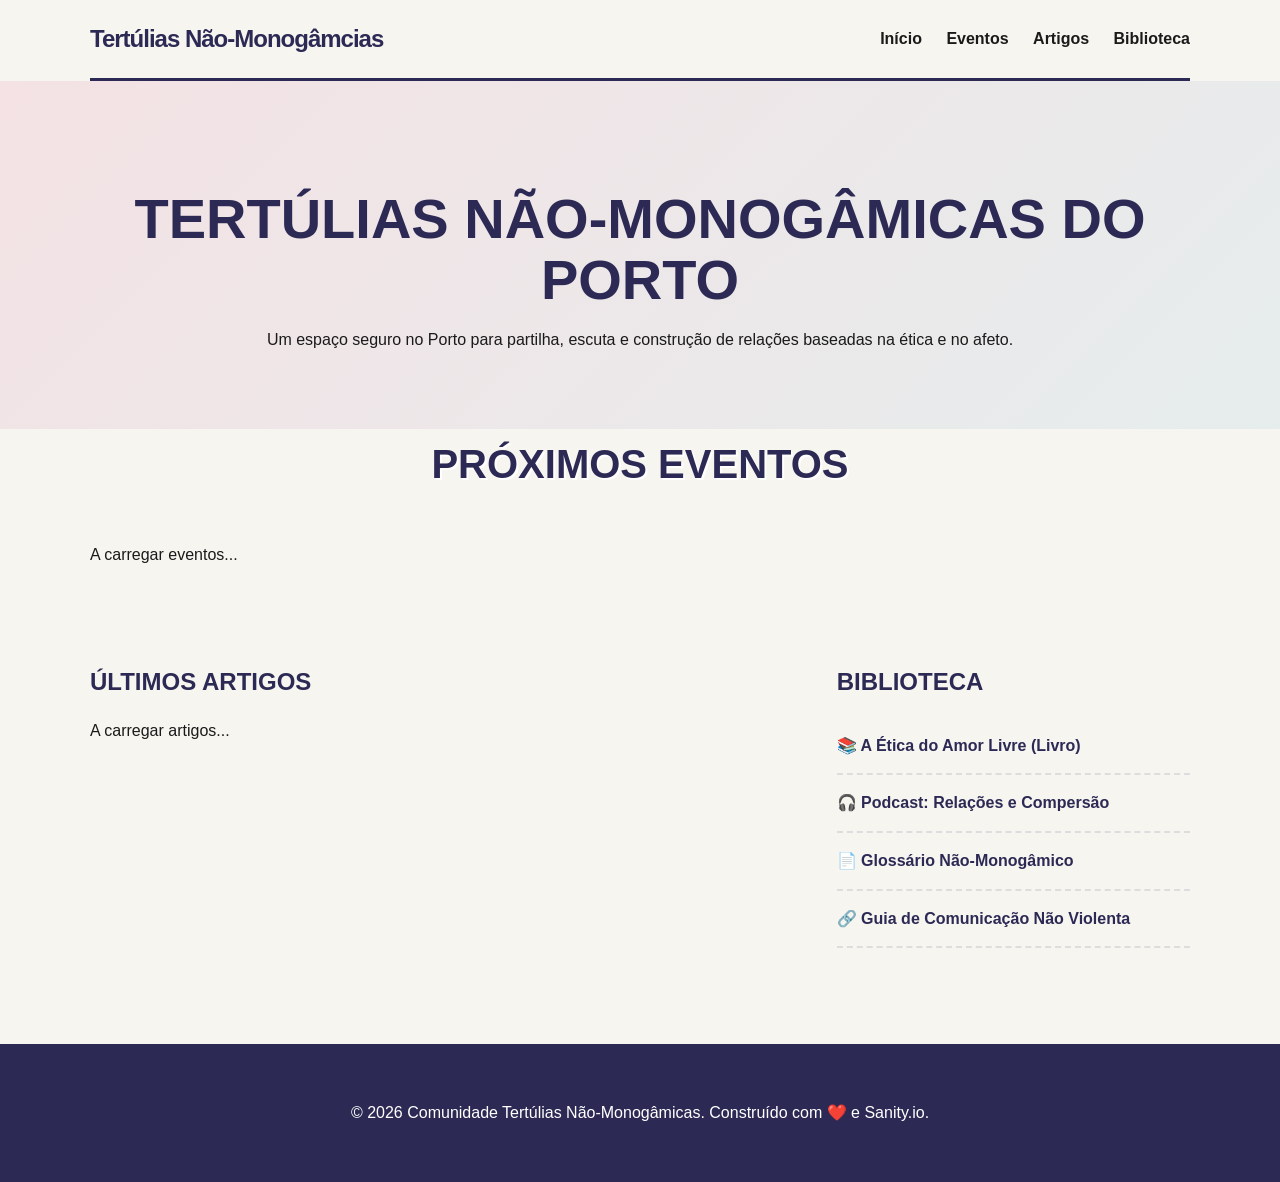
==== index.html @ b2d8ae30 "Multiple uploads to fix links." ====
<!DOCTYPE html>
<html lang="pt-PT">
<head>
    <meta charset="UTF-8">
    <meta name="viewport" content="width=device-width, initial-scale=1.0">
    <title>Tertúlias Não-Monogâmicas do Porto</title>
    <link rel="stylesheet" href="style.css">
</head>
<body>

    <div class="container">
        <header>
            <div class="logo">Tertúlias Não-Monogâmcias</div>
            <nav>
                <a href="index.html">Início</a>
                <a href="#eventos">Eventos</a>
                <a href="#artigos">Artigos</a>
                <a href="#">Biblioteca</a>
            </nav>
        </header>
    </div>

    <section class="hero">
        <div class="container">
            <h1>Tertúlias Não-Monogâmicas do Porto</h1>
            <p>Um espaço seguro no Porto para partilha, escuta e construção de relações baseadas na ética e no afeto.</p>
        </div>
    </section>

    <div class="container">
        <div class="events-section" id="eventos">
            <h2>Próximos Eventos</h2>
            <div class="events-grid" id="dynamic-events">
                <p>A carregar eventos...</p>
            </div>
        </div>

        <div class="content-grid">
            <div class="articles" id="artigos">
                <h2>Últimos Artigos</h2>
                <div id="dynamic-articles">
                    <p>A carregar artigos...</p>
                </div>
            </div>

            <div class="library">
                <h2>Biblioteca</h2>
                <ul class="library-list">
                    <li>📚 <a href="#">A Ética do Amor Livre (Livro)</a></li>
                    <li>🎧 <a href="#">Podcast: Relações e Compersão</a></li>
                    <li>📄 <a href="#">Glossário Não-Monogâmico</a></li>
                    <li>🔗 <a href="#">Guia de Comunicação Não Violenta</a></li>
                </ul>
            </div>
        </div>
    </div>

    <footer>
        <div class="container">
            <p>© 2026 Comunidade Tertúlias Não-Monogâmicas. Construído com ❤️ e Sanity.io.</p>
        </div>
    </footer>

    <script>
        const PROJECT_ID = "zhr2ddpl"; 
        const DATASET = "production";
        
        // Query para buscar os dados incluindo o campo slug
        const QUERY = encodeURIComponent(`{
            "articles": *[_type == "article"] | order(publishedAt desc)[0...3]{title, author, publishedAt, slug},
            "events": *[_type == "event"] | order(date asc)[0...3]{title, date, locationName, slug}
        }`);

        const URL = `https://${PROJECT_ID}.api.sanity.io/v2021-10-21/data/query/${DATASET}?query=${QUERY}`;

        const formatDate = (dateString) => {
            return new Date(dateString).toLocaleDateString('pt-PT', { day: 'numeric', month: 'long' });
        };

        fetch(URL)
            .then(res => res.json())
            .then(({ result }) => {
                // 1. RENDERIZAR EVENTOS
                const eventGrid = document.getElementById('dynamic-events');
                eventGrid.innerHTML = '';
                
                if (result.events && result.events.length > 0) {
                    result.events.forEach(ev => {
                        const eventCard = document.createElement('div');
                        eventCard.className = 'event-card';
                        // O link agora usa o slug dinâmico
                        const detailLink = ev.slug ? `evento.html?id=${ev.slug.current}` : '#';
                        
                        eventCard.innerHTML = `
                            <div>
                                <span class="event-meta">★ ${formatDate(ev.date)}</span>
                                <h3>${ev.title}</h3>
                                <p class="event-location">📍 ${ev.locationName || 'Porto'}</p>
                            </div>
                            <a href="${detailLink}" class="btn">Saber Mais</a>
                        `;
                        eventGrid.appendChild(eventCard);
                    });
                } else {
                    eventGrid.innerHTML = "<p>Sem eventos agendados.</p>";
                }

                // 2. RENDERIZAR ARTIGOS
                const articleContainer = document.getElementById('dynamic-articles');
                articleContainer.innerHTML = '';

                if (result.articles && result.articles.length > 0) {
                    result.articles.forEach(art => {
                        const card = document.createElement('div');
                        card.className = 'card';
                        const detailLink = art.slug ? `artigo.html?id=${art.slug.current}` : '#';

                        card.innerHTML = `
                            <h3>${art.title}</h3>
                            <p>Publicado por ${art.author || 'Equipa Amory'}</p>
                            <a href="${detailLink}" style="color: var(--accent-pink); font-weight: bold;">Ler artigo →</a>
                        `;
                        articleContainer.appendChild(card);
                    });
                } else {
                    articleContainer.innerHTML = "<p>Ainda não há artigos publicados.</p>";
                }
            })
            .catch(err => console.error("Erro:", err));
    </script>
</body>
</html>
---- style.css ----
/* Paleta de Cores & Estilos Base */
:root {
    --bg-color: #f7f5f0; 
    --primary-blue: #2c2a54; 
    --accent-pink: #d83a7c; 
    --accent-yellow: #eab13b; 
    --accent-light-blue: #4fa4d1; 
    --text-dark: #1a1a1a;
}

body {
    font-family: 'Helvetica Neue', Arial, sans-serif;
    background-color: var(--bg-color);
    color: var(--text-dark);
    margin: 0;
    padding: 0;
    line-height: 1.6;
}

h1, h2, h3 {
    font-family: 'Arial Black', Impact, sans-serif;
    text-transform: uppercase;
    color: var(--primary-blue);
    margin-bottom: 0.5rem;
}

.container {
    max-width: 1100px;
    margin: 0 auto;
    padding: 0 20px;
}

/* --- Estilos Comuns --- */
.btn-back {
    display: inline-block;
    text-decoration: none;
    font-weight: bold;
    color: var(--accent-pink);
    margin-bottom: 20px;
    transition: color 0.2s;
}

.btn-back:hover {
    color: var(--primary-blue);
}

/* --- Navegação e Footer (Index) --- */
header {
    display: flex;
    justify-content: space-between;
    align-items: center;
    padding: 20px 0;
    border-bottom: 3px solid var(--primary-blue);
}

.logo {
    font-size: 24px;
    font-weight: 900;
    color: var(--primary-blue);
    letter-spacing: -1px;
}

nav a {
    text-decoration: none;
    color: var(--text-dark);
    font-weight: bold;
    margin-left: 20px;
    transition: color 0.2s;
}

nav a:hover {
    color: var(--accent-pink);
}

footer {
    background-color: var(--primary-blue);
    color: white;
    text-align: center;
    padding: 40px 20px;
    margin-top: 40px;
}

/* --- Secção Hero (Index) --- */
.hero {
    text-align: center;
    padding: 60px 20px;
    background: linear-gradient(135deg, rgba(216,58,124,0.1) 0%, rgba(79,164,209,0.1) 100%);
}

.hero h1 {
    font-size: 3.5rem;
    line-height: 1.1;
    margin-bottom: 10px;
    color: var(--primary-blue);
}

/* --- Grelha de Eventos (Index) --- */
.events-section {
    margin: -30px auto 60px auto;
    position: relative;
    z-index: 10;
}

.events-section h2 {
    text-align: center;
    margin-bottom: 30px;
    font-size: 2.5rem;
    text-shadow: 2px 2px 0px white;
}

.events-grid {
    display: grid;
    grid-template-columns: repeat(3, 1fr);
    gap: 25px;
}

.event-card {
    background-color: white;
    border: 3px solid var(--primary-blue);
    border-radius: 12px;
    padding: 25px 20px;
    box-shadow: 6px 6px 0px var(--accent-yellow);
    display: flex;
    flex-direction: column;
    justify-content: space-between;
    transition: transform 0.2s;
}

.event-card:hover { transform: translateY(-5px); }
.event-card:nth-child(2n) { box-shadow: 6px 6px 0px var(--accent-pink); }
.event-card:nth-child(3n) { box-shadow: 6px 6px 0px var(--accent-light-blue); }

.event-meta {
    font-weight: bold;
    color: var(--accent-pink);
    font-size: 0.95rem;
    margin-bottom: 10px;
    display: block;
}

.btn {
    background-color: var(--accent-pink);
    color: white;
    padding: 10px 20px;
    text-decoration: none;
    font-weight: bold;
    font-size: 1rem;
    border-radius: 50px;
    display: inline-block;
    text-align: center;
    transition: 0.2s;
}

.btn:hover { background-color: var(--primary-blue); }

/* --- Conteúdo: Artigos e Biblioteca (Index) --- */
.content-grid {
    display: grid;
    grid-template-columns: 2fr 1fr;
    gap: 40px;
    margin-bottom: 80px;
}

.card {
    background: white;
    padding: 20px;
    border-radius: 8px;
    border-left: 6px solid var(--accent-light-blue);
    margin-bottom: 20px;
    box-shadow: 0 4px 6px rgba(0,0,0,0.05);
}

.library-list { list-style: none; padding: 0; }
.library-list li { padding: 15px 0; border-bottom: 2px dashed #ddd; font-weight: bold; }
.library-list li a { text-decoration: none; color: var(--primary-blue); }

/* --- Página de Artigo --- */
.article-page-container { max-width: 800px; margin: 60px auto; padding: 0 20px; }
.article-content { background: white; padding: 50px; border: 3px solid var(--primary-blue); box-shadow: 10px 10px 0px var(--accent-light-blue); border-radius: 15px; }
.article-content h1 { font-size: 2.5rem; line-height: 1.1; }
.author-meta { font-style: italic; color: #666; margin-bottom: 30px; }
.body-text p { margin-bottom: 20px; font-size: 1.15rem; line-height: 1.8; }

/* --- Página de Evento --- */
.event-page-container { max-width: 800px; margin: 0 auto; padding: 40px 20px; }
.event-page-container h1 { font-size: 3rem; }
.event-box { background: white; border: 4px solid var(--primary-blue); padding: 40px; box-shadow: 10px 10px 0px var(--accent-yellow); border-radius: 12px; }
.meta-info { font-weight: bold; font-size: 1.2rem; color: var(--accent-pink); margin-bottom: 20px; border-bottom: 2px solid #eee; padding-bottom: 10px; }
.description { font-size: 1.1rem; margin-top: 30px; white-space: pre-wrap; }

/* --- Responsividade --- */
@media (max-width: 900px) { .events-grid { grid-template-columns: repeat(2, 1fr); } }
@media (max-width: 768px) { .content-grid, .events-grid { grid-template-columns: 1fr; } }
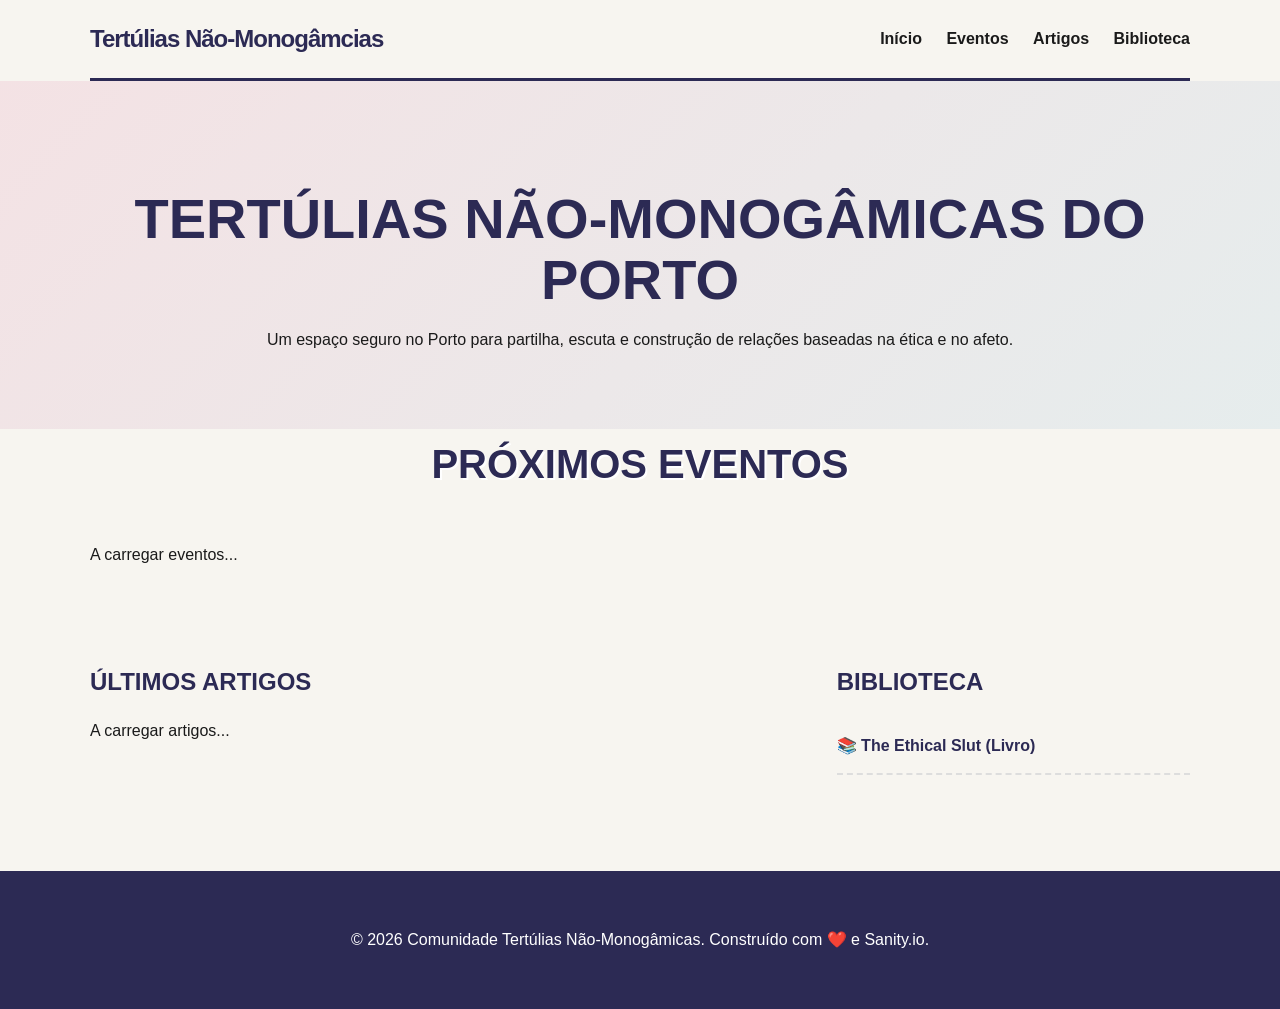
==== commit 78af78bb: "Updated the library" ====
--- a/index.html
+++ b/index.html
@@ -46,10 +46,7 @@
             <div class="library">
                 <h2>Biblioteca</h2>
                 <ul class="library-list">
-                    <li>📚 <a href="#">A Ética do Amor Livre (Livro)</a></li>
-                    <li>🎧 <a href="#">Podcast: Relações e Compersão</a></li>
-                    <li>📄 <a href="#">Glossário Não-Monogâmico</a></li>
-                    <li>🔗 <a href="#">Guia de Comunicação Não Violenta</a></li>
+                    <li>📚 <a href="https://pt.wikipedia.org/wiki/The_Ethical_Slut">The Ethical Slut (Livro)</a></li>
                 </ul>
             </div>
         </div>
@@ -66,9 +63,10 @@
         const DATASET = "production";
         
         // Query para buscar os dados incluindo o campo slug
+        // Query atualizada: filtra eventos com data superior ao momento atual
         const QUERY = encodeURIComponent(`{
             "articles": *[_type == "article"] | order(publishedAt desc)[0...3]{title, author, publishedAt, slug},
-            "events": *[_type == "event"] | order(date asc)[0...3]{title, date, locationName, slug}
+            "events": *[_type == "event" && date > now()] | order(date asc)[0...3]{title, date, locationName, slug}
         }`);
 
         const URL = `https://${PROJECT_ID}.api.sanity.io/v2021-10-21/data/query/${DATASET}?query=${QUERY}`;
@@ -102,7 +100,15 @@
                         eventGrid.appendChild(eventCard);
                     });
                 } else {
-                    eventGrid.innerHTML = "<p>Sem eventos agendados.</p>";
+                    // Mensagem clara e amigável caso não haja eventos
+                    eventGrid.innerHTML = `
+                        <div style="grid-column: 1 / -1; text-align: center; padding: 40px; background: white; border: 3px dashed var(--primary-blue); border-radius: 12px; box-shadow: 6px 6px 0px #eee;">
+                            <h3 style="margin-bottom: 10px; font-size: 1.8rem;">Ainda a planear os próximos encontros ☕</h3>
+                            <p style="font-size: 1.1rem; color: #555;">De momento não temos eventos futuros agendados. Fica atento(a) a este espaço para novidades em breve!</p>
+                        </div>
+                    `;
+                    // Esta alteração no CSS (grid-column: 1 / -1) faz com que a caixa ocupe as 3 colunas da grelha
+                    eventGrid.style.display = "block"; 
                 }
 
                 // 2. RENDERIZAR ARTIGOS
--- a/style.css
+++ b/style.css
@@ -180,6 +180,19 @@
 .article-content h1 { font-size: 2.5rem; line-height: 1.1; }
 .author-meta { font-style: italic; color: #666; margin-bottom: 30px; }
 .body-text p { margin-bottom: 20px; font-size: 1.15rem; line-height: 1.8; }
+.article-cover {
+    width: 100%; 
+    max-width: 100%; /* Garante que nunca ultrapassa a largura da caixa */
+    height: auto; /* Mantém a proporção correta */
+    max-height: 450px; 
+    object-fit: cover; 
+    display: block; /* Resolve o bug do espaço extra debaixo da imagem e força-a a ficar dentro da caixa */
+    border-radius: 8px; 
+    border: 3px solid var(--primary-blue); 
+    margin-top: 20px; /* Espaço entre o autor e a imagem */
+    margin-bottom: 30px; /* Espaço entre a imagem e o texto */
+    box-sizing: border-box; /* Inclui a borda no cálculo da largura total */
+}
 
 /* --- Página de Evento --- */
 .event-page-container { max-width: 800px; margin: 0 auto; padding: 40px 20px; }
@@ -190,4 +203,25 @@
 
 /* --- Responsividade --- */
 @media (max-width: 900px) { .events-grid { grid-template-columns: repeat(2, 1fr); } }
-@media (max-width: 768px) { .content-grid, .events-grid { grid-template-columns: 1fr; } }+@media (max-width: 768px) { 
+    /* Grelhas passam a 1 coluna */
+    .content-grid, .events-grid { grid-template-columns: 1fr; } 
+
+    /* Ajustes específicos para leitura no telemóvel */
+    .article-page-container, .event-page-container { 
+        margin-top: 20px; /* Reduz o espaço no topo */
+    }
+    
+    .article-content, .event-box { 
+        padding: 25px 20px; /* Metade do padding original para dar espaço ao texto */
+        box-shadow: 5px 5px 0px var(--accent-light-blue); /* Sombra mais contida */
+    }
+
+    .event-box {
+        box-shadow: 5px 5px 0px var(--accent-yellow); /* Mantém a cor certa para o evento */
+    }
+
+    .article-content h1, .event-page-container h1 { 
+        font-size: 2rem; /* Título ligeiramente mais pequeno para evitar quebras estranhas */
+    }
+}
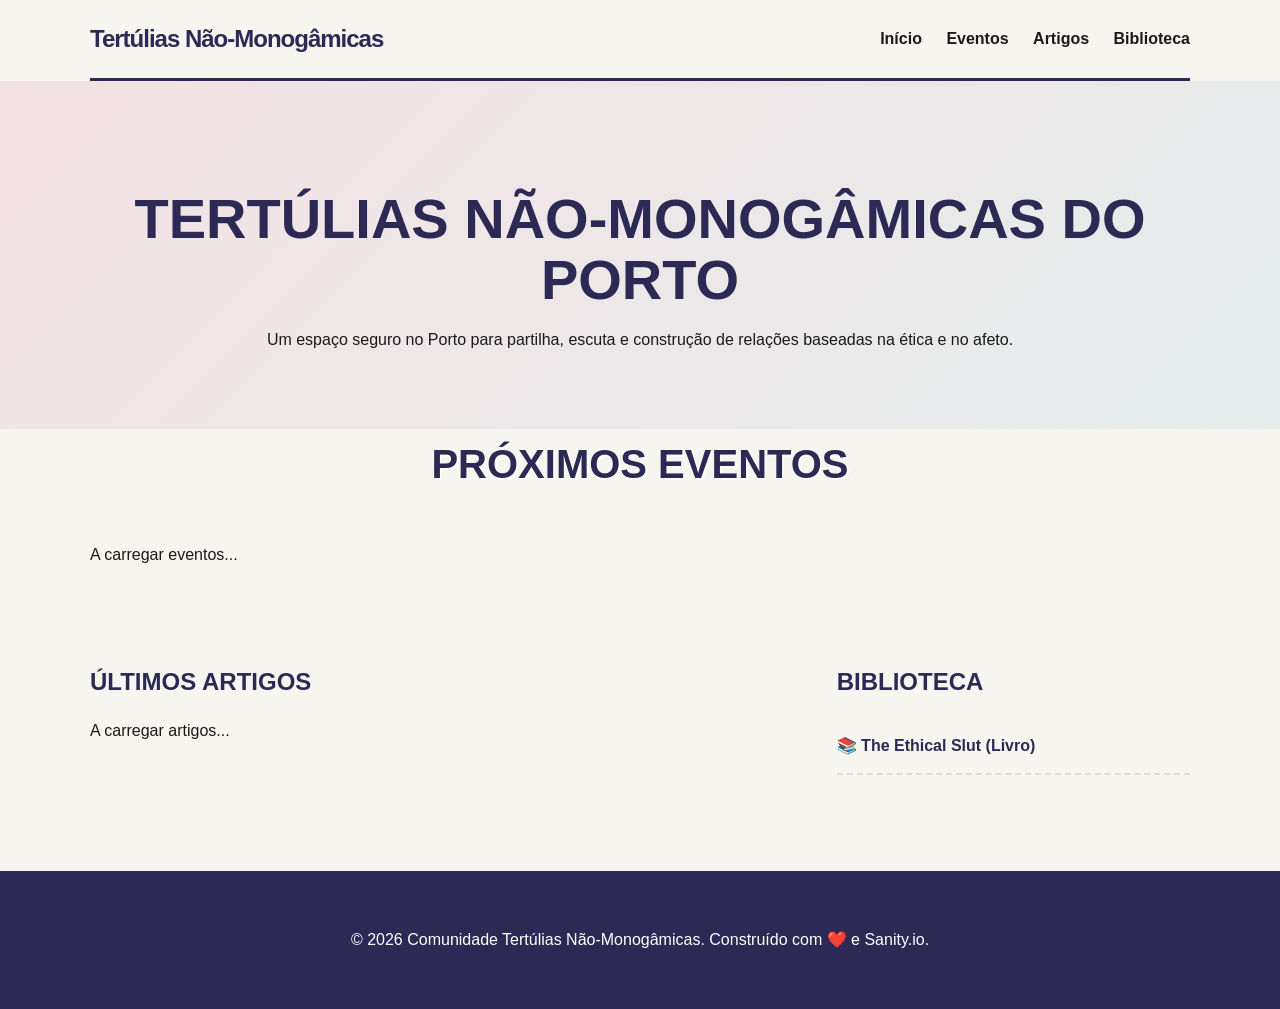
==== commit 9eec1915: "Corrected a typo." ====
--- a/index.html
+++ b/index.html
@@ -10,7 +10,7 @@
 
     <div class="container">
         <header>
-            <div class="logo">Tertúlias Não-Monogâmcias</div>
+            <div class="logo">Tertúlias Não-Monogâmicas</div>
             <nav>
                 <a href="index.html">Início</a>
                 <a href="#eventos">Eventos</a>
--- a/style.css
+++ b/style.css
@@ -200,6 +200,18 @@
 .event-box { background: white; border: 4px solid var(--primary-blue); padding: 40px; box-shadow: 10px 10px 0px var(--accent-yellow); border-radius: 12px; }
 .meta-info { font-weight: bold; font-size: 1.2rem; color: var(--accent-pink); margin-bottom: 20px; border-bottom: 2px solid #eee; padding-bottom: 10px; }
 .description { font-size: 1.1rem; margin-top: 30px; white-space: pre-wrap; }
+.event-cover {
+    width: 100%; 
+    max-width: 100%; /* Garante que nunca ultrapassa a largura da caixa */
+    height: auto; /* Mantém a proporção correta */
+    object-fit: cover; 
+    display: block; /* Resolve o bug do espaço extra debaixo da imagem e força-a a ficar dentro da caixa */
+    border-radius: 8px; 
+    border: 3px solid var(--primary-blue); 
+    margin-top: 20px; /* Espaço entre o autor e a imagem */
+    margin-bottom: 30px; /* Espaço entre a imagem e o texto */
+    box-sizing: border-box; /* Inclui a borda no cálculo da largura total */
+}
 
 /* --- Responsividade --- */
 @media (max-width: 900px) { .events-grid { grid-template-columns: repeat(2, 1fr); } }
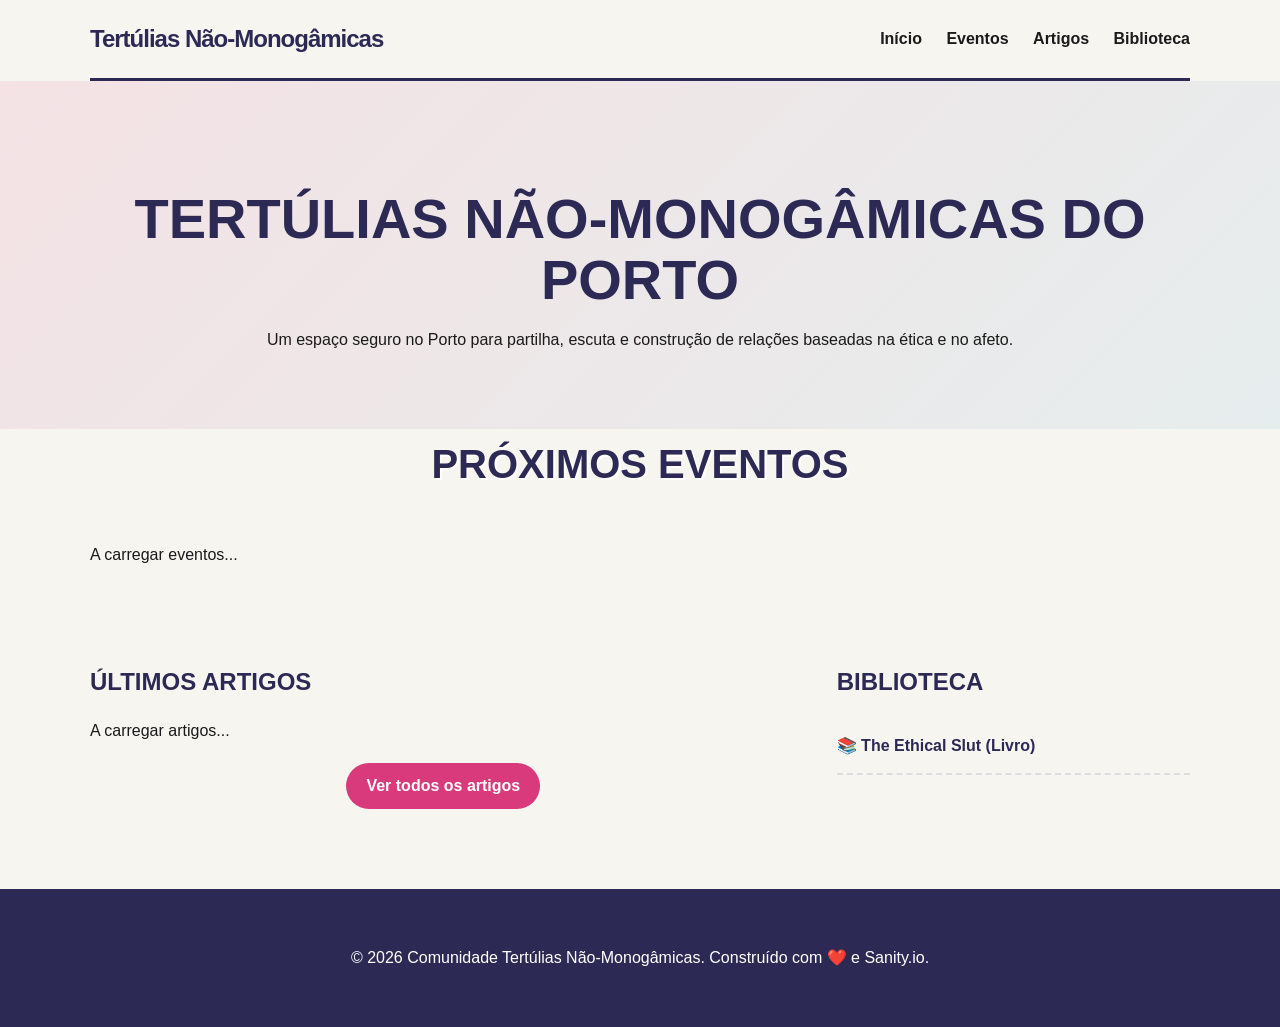
==== commit f7826cf8: "Histórico de artigos Added artigos.html and corresponding links." ====
--- a/index.html
+++ b/index.html
@@ -14,7 +14,7 @@
             <nav>
                 <a href="index.html">Início</a>
                 <a href="#eventos">Eventos</a>
-                <a href="#artigos">Artigos</a>
+                <a href="artigos.html">Artigos</a>
                 <a href="#">Biblioteca</a>
             </nav>
         </header>
@@ -40,6 +40,9 @@
                 <h2>Últimos Artigos</h2>
                 <div id="dynamic-articles">
                     <p>A carregar artigos...</p>
+                </div>
+                <div style="margin-top: 20px; text-align: center;">
+                    <a href="artigos.html" class="btn">Ver todos os artigos</a>
                 </div>
             </div>
 
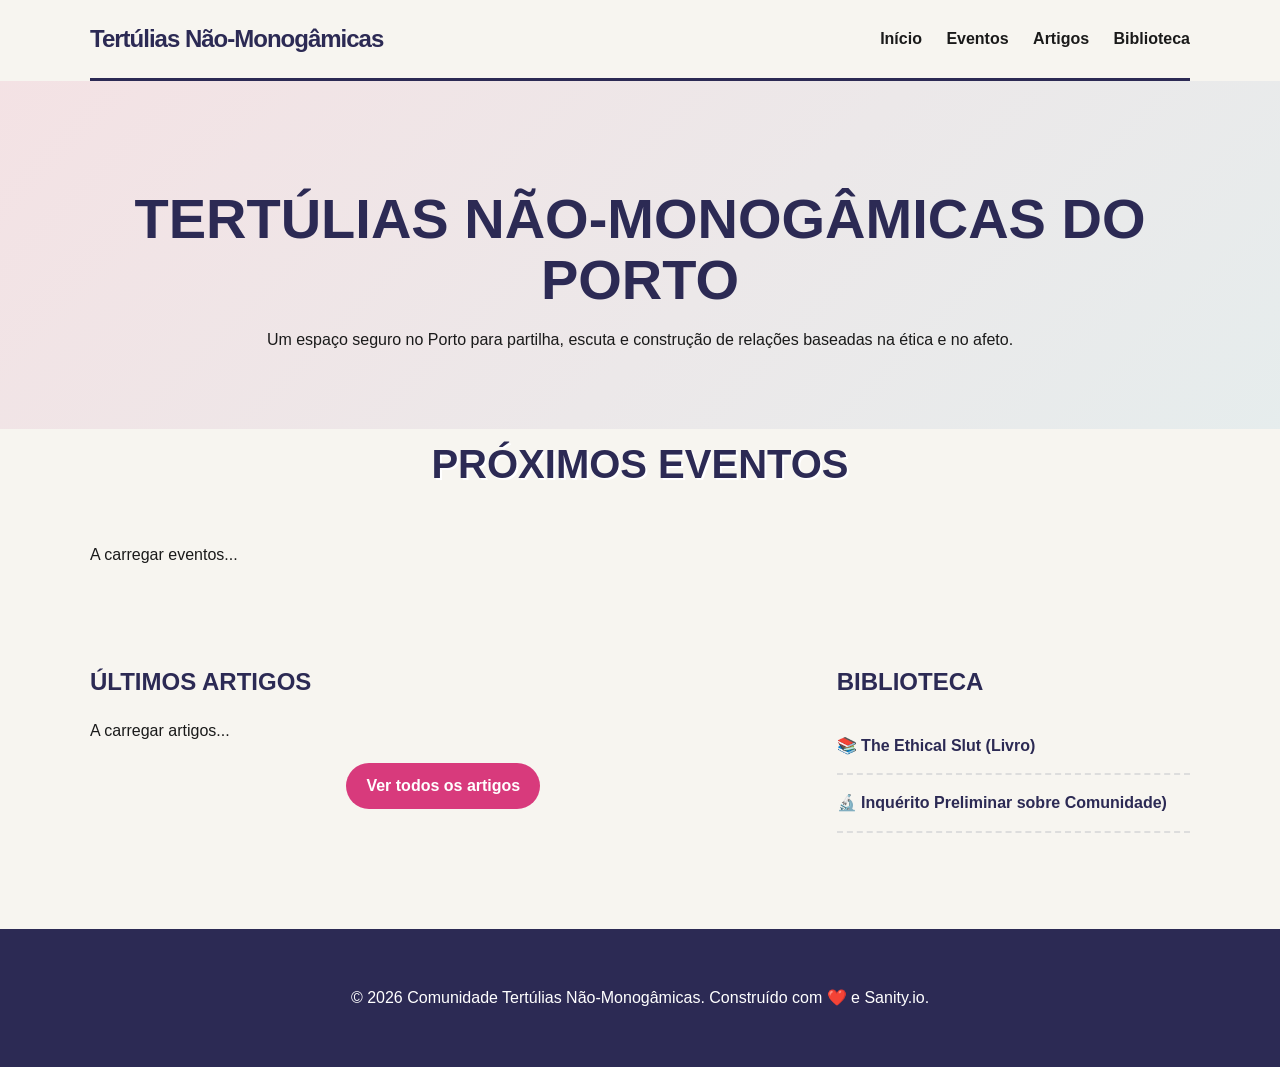
==== commit e64a3fbb: "Upload do inquérito preliminar sobre comunidade." ====
--- a/index.html
+++ b/index.html
@@ -50,6 +50,7 @@
                 <h2>Biblioteca</h2>
                 <ul class="library-list">
                     <li>📚 <a href="https://pt.wikipedia.org/wiki/The_Ethical_Slut">The Ethical Slut (Livro)</a></li>
+                    <li>🔬 <a href="comunidade_inquerito-preliminar.pdf">Inquérito Preliminar sobre Comunidade)</a></li>
                 </ul>
             </div>
         </div>
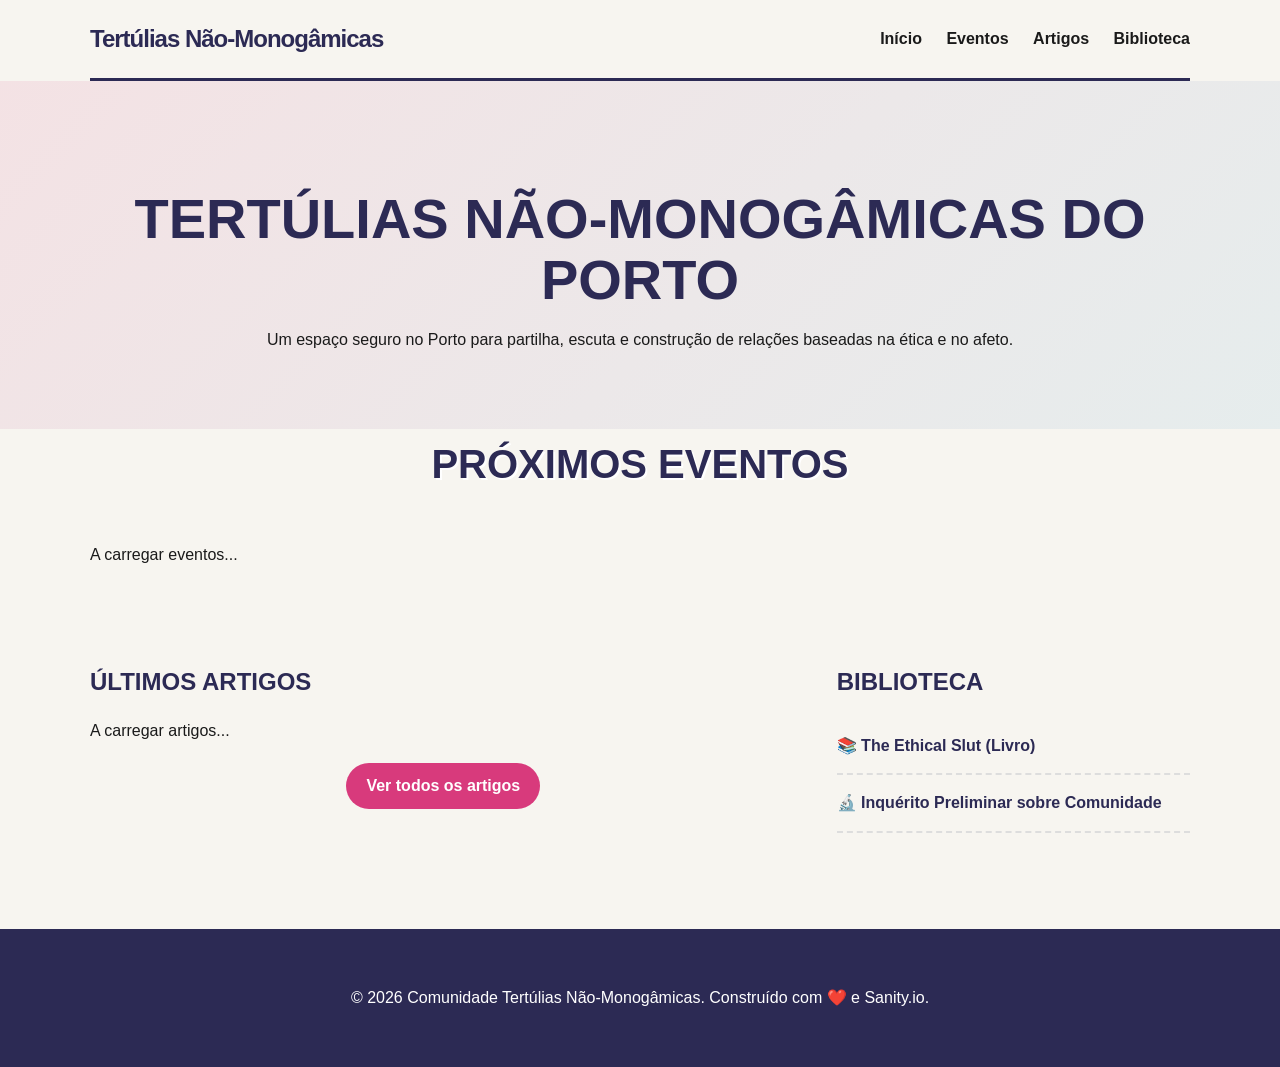
==== commit 75a6096d: "Update index.html" ====
--- a/index.html
+++ b/index.html
@@ -50,7 +50,7 @@
                 <h2>Biblioteca</h2>
                 <ul class="library-list">
                     <li>📚 <a href="https://pt.wikipedia.org/wiki/The_Ethical_Slut">The Ethical Slut (Livro)</a></li>
-                    <li>🔬 <a href="comunidade_inquerito-preliminar.pdf">Inquérito Preliminar sobre Comunidade)</a></li>
+                    <li>🔬 <a href="comunidade_inquerito-preliminar.pdf">Inquérito Preliminar sobre Comunidade</a></li>
                 </ul>
             </div>
         </div>
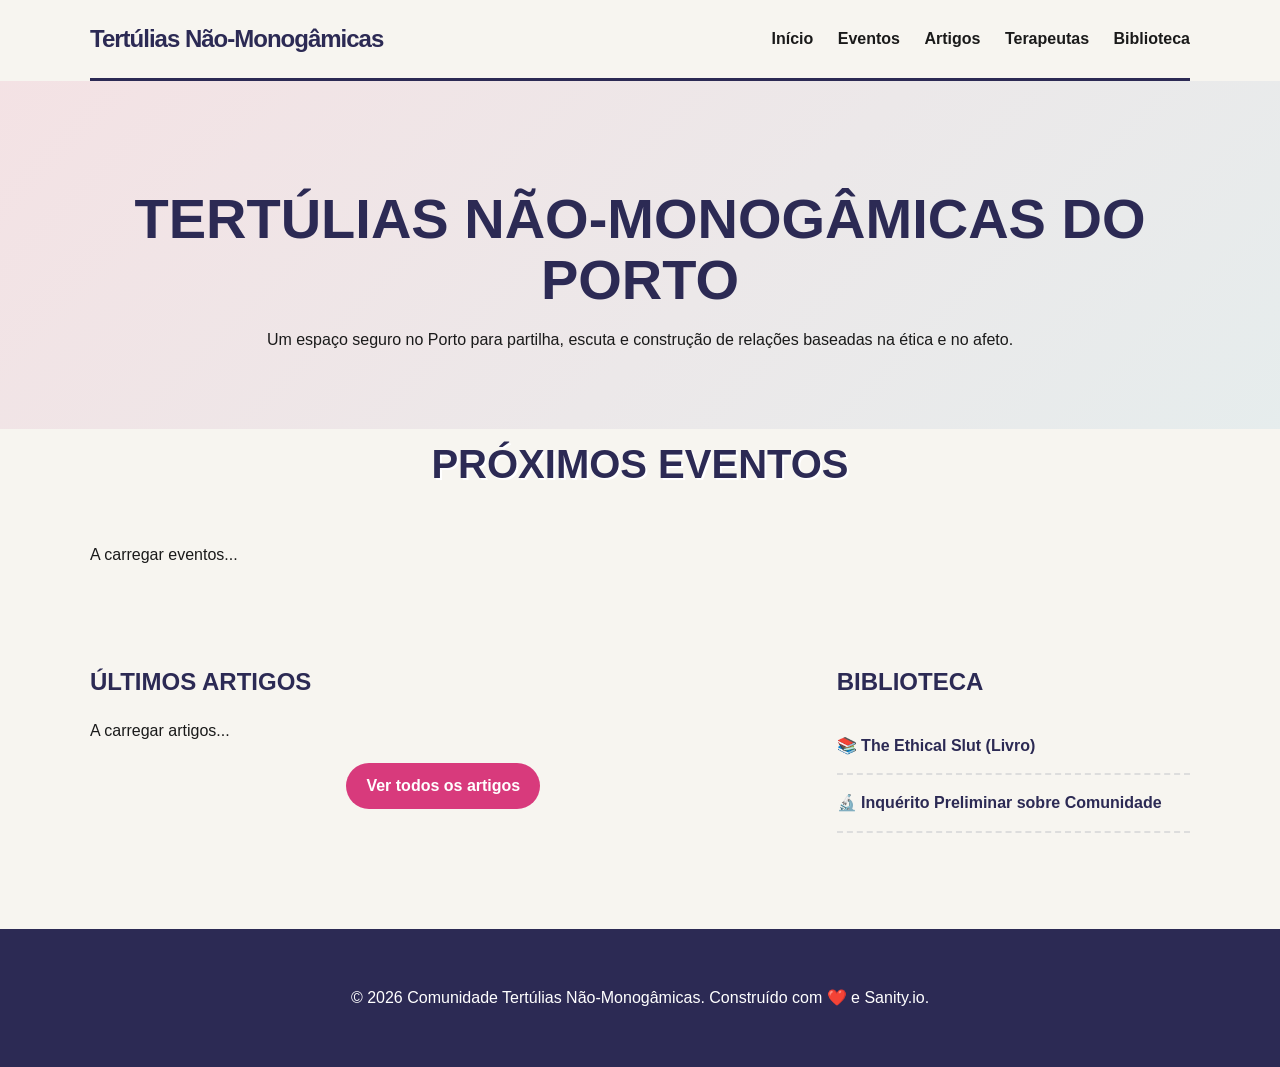
==== commit dbfea667: "Added Terapeutas" ====
--- a/index.html
+++ b/index.html
@@ -15,6 +15,7 @@
                 <a href="index.html">Início</a>
                 <a href="#eventos">Eventos</a>
                 <a href="artigos.html">Artigos</a>
+                <a href="terapeutas.html">Terapeutas</a>
                 <a href="#">Biblioteca</a>
             </nav>
         </header>
